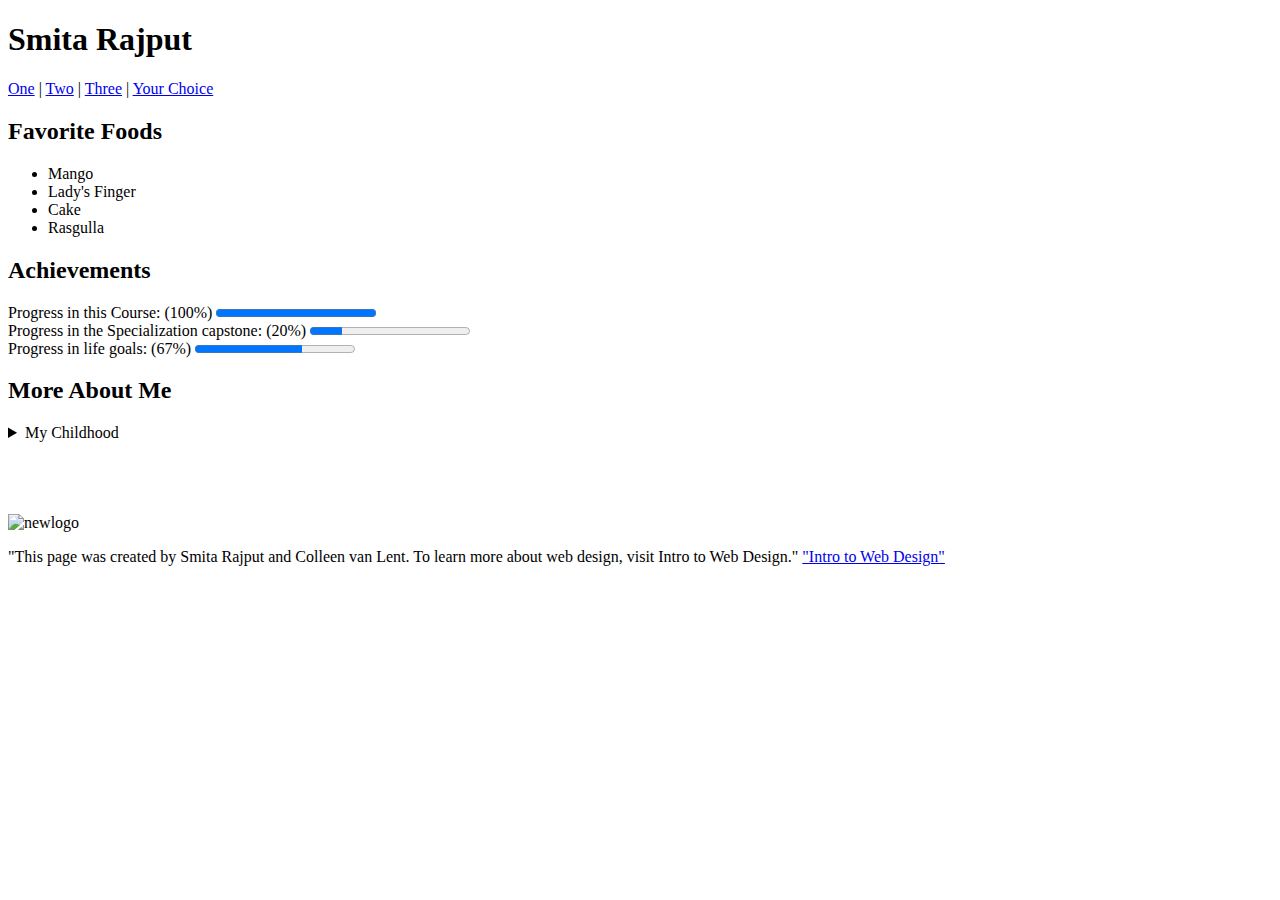
==== index.html @ 501e6a3a "Add files via upload" ====
<!DOCTYPE html>
<html>
<head>
<title>Project</title>
</head>
<body>

<h1>Smita Rajput</h1>
<nav>
<a href = "/one/">One</a> |
<a href = "/two/">Two</a> |
<a href = "/three/">Three</a> |
<a href = "/your choice/">Your Choice</a>
</nav>

<h2>Favorite Foods</h2>
<ul>
<li>Mango</li>
<li>Lady's Finger</li>
<li>Cake</li>
<li>Rasgulla</li>
</ul>

<h2>Achievements</h2>
<lable for = "file">Progress in this Course: (100%) </lable>
<progress id = "file" value = "100" max ="100">  </progress>
<br>
<lable for = "file">Progress in the Specialization capstone: (20%) </lable>
<progress id = "file" value = "20" max ="100">  </progress>
<br>
<lable for = "file">Progress in life goals: (67%) </lable>
<progress id = "file" value = "67" max ="100">  </progress>
<br>
<h2>More About Me</h2>
<details>
<summary>My Childhood</summary>
<p>I grew up in Chalisgaon.I lived near a garden and I really miss my friends</p>
</details>
<br>
<br>
<br>
<br>
<img src="http://www.intro-webdesign.com/images/newlogo.png" alt="newlogo" width="150" height="150">

<p>"This page was created by Smita Rajput and Colleen van Lent.
 To learn more about web design, visit Intro to Web Design." 
<a href = "http://www.intro-webdesign.com."> "Intro to Web Design"</a> 
</p>

</body>
</html>
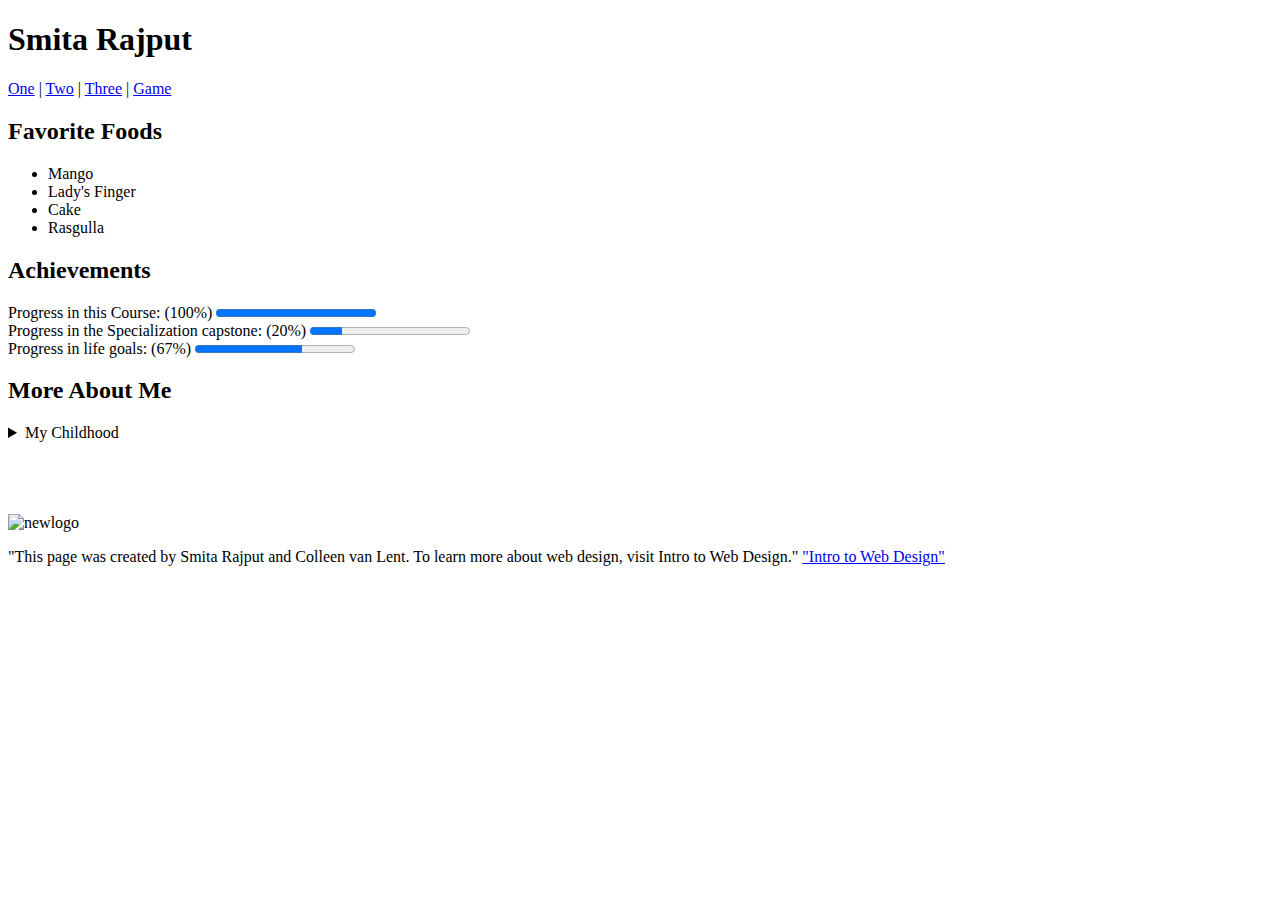
==== commit 45c6c41f: "Add files via upload" ====
--- a/index.html
+++ b/index.html
@@ -1,7 +1,9 @@
 <!DOCTYPE html>
-<html>
+<html lang = "en">
 <head>
-<title>Project</title>
+	<meta charset = "UTF-8">
+	<title>Project</title>
+	<link rel ="stylesheet" href = "C:\Users\User\Desktop\SOLProjects/hw1.css">
 </head>
 <body>
 
@@ -10,7 +12,7 @@
 <a href = "/one/">One</a> |
 <a href = "/two/">Two</a> |
 <a href = "/three/">Three</a> |
-<a href = "/your choice/">Your Choice</a>
+<a href = "/game/">Game</a>
 </nav>
 
 <h2>Favorite Foods</h2>
@@ -40,12 +42,15 @@
 <br>
 <br>
 <br>
+
+<footer>
+<aside>
 <img src="http://www.intro-webdesign.com/images/newlogo.png" alt="newlogo" width="150" height="150">
-
+</aside>
 <p>"This page was created by Smita Rajput and Colleen van Lent.
  To learn more about web design, visit Intro to Web Design." 
-<a href = "http://www.intro-webdesign.com."> "Intro to Web Design"</a> 
-</p>
+<a href = "http://www.intro-webdesign.com."> "Intro to Web Design"</a> </p>
 
+</footer>
 </body>
 </html>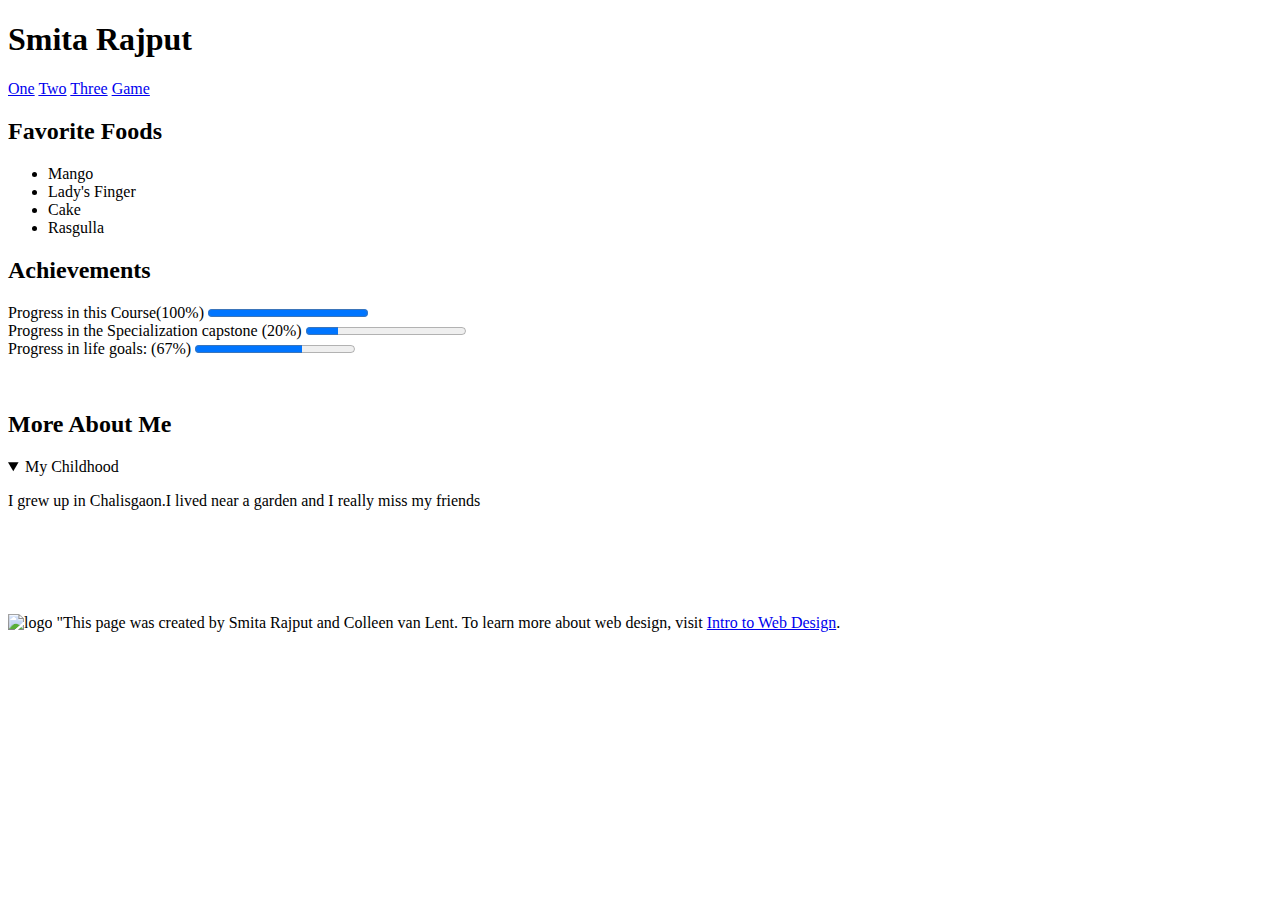
==== commit 52ecc2ec: "Add files via upload" ====
--- a/index.html
+++ b/index.html
@@ -6,50 +6,57 @@
 	<link rel ="stylesheet" href = "C:\Users\User\Desktop\SOLProjects/hw1.css">
 </head>
 <body>
+	<header>
+	<h1>Smita Rajput</h1>
+		<nav>
+			<a href = " ">One</a> 
+			<a href = " ">Two</a> 
+			<a href = " ">Three</a> 
+			<a href = " ">Game</a>
+		</nav>
+	</header>
+<section class = "half">
+	<h2>Favorite Foods</h2>
+	<ul>
+		<li>Mango</li>
+		<li>Lady's Finger</li>
+		<li>Cake</li>
+		<li>Rasgulla</li>
+	</ul>
+</section>
+<section class = "half">
+	<h2>Achievements</h2>
+<p>Progress in this Course(100%)</100%>
+<progress value = "1">
+</progress>
+<br/>
+Progress in the Specialization capstone (20%) 
+<progress max = "5" value = "1" >
+</progress>
+<br/>
+Progress in life goals: (67%)
+<progress max = "100" value = "67" >
+</progress>
+</p>
+<br/>
+</section>
 
-<h1>Smita Rajput</h1>
-<nav>
-<a href = "/one/">One</a> |
-<a href = "/two/">Two</a> |
-<a href = "/three/">Three</a> |
-<a href = "/game/">Game</a>
-</nav>
-
-<h2>Favorite Foods</h2>
-<ul>
-<li>Mango</li>
-<li>Lady's Finger</li>
-<li>Cake</li>
-<li>Rasgulla</li>
-</ul>
-
-<h2>Achievements</h2>
-<lable for = "file">Progress in this Course: (100%) </lable>
-<progress id = "file" value = "100" max ="100">  </progress>
-<br>
-<lable for = "file">Progress in the Specialization capstone: (20%) </lable>
-<progress id = "file" value = "20" max ="100">  </progress>
-<br>
-<lable for = "file">Progress in life goals: (67%) </lable>
-<progress id = "file" value = "67" max ="100">  </progress>
-<br>
-<h2>More About Me</h2>
-<details>
+<section class = "whole">
+	<h2>More About Me</h2>
+	<details open>
 <summary>My Childhood</summary>
 <p>I grew up in Chalisgaon.I lived near a garden and I really miss my friends</p>
 </details>
+</section>
 <br>
 <br>
 <br>
 <br>
 
 <footer>
-<aside>
-<img src="http://www.intro-webdesign.com/images/newlogo.png" alt="newlogo" width="150" height="150">
-</aside>
-<p>"This page was created by Smita Rajput and Colleen van Lent.
- To learn more about web design, visit Intro to Web Design." 
-<a href = "http://www.intro-webdesign.com."> "Intro to Web Design"</a> </p>
+	<p><img src="http://www.intro-webdesign.com/images/newlogo.png" alt="logo" class="center"/>
+	"This page was created by Smita Rajput and Colleen van Lent.
+ To learn more about web design, visit <a href = "http://www.intro-webdesign.com.">Intro to Web Design</a>.</p>
 
 </footer>
 </body>
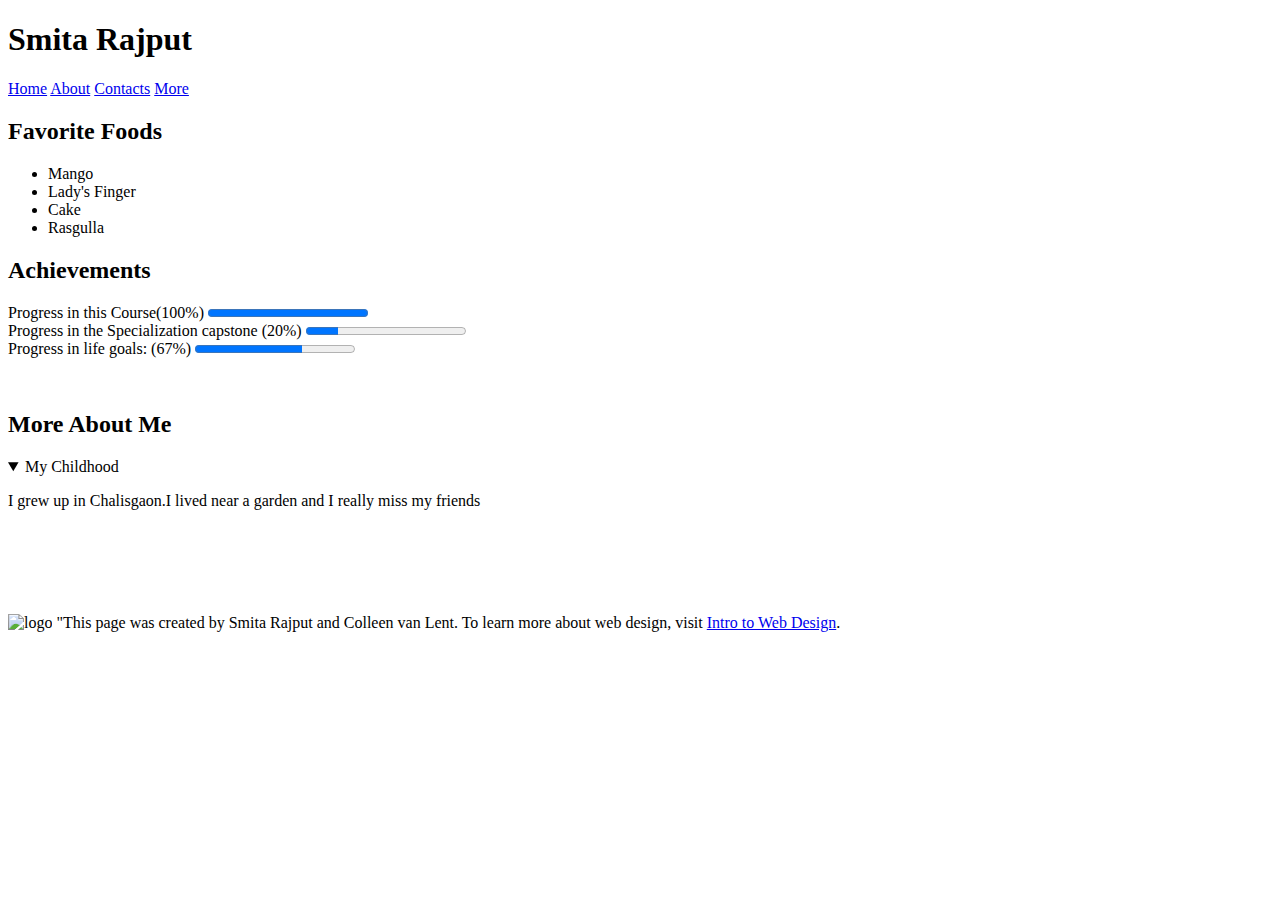
==== commit 0aaef43a: "Add files via upload" ====
--- a/index.html
+++ b/index.html
@@ -3,16 +3,17 @@
 <head>
 	<meta charset = "UTF-8">
 	<title>Project</title>
-	<link rel ="stylesheet" href = "C:\Users\User\Desktop\SOLProjects/hw1.css">
+	<link rel ="stylesheet" href = "hw1.css">
+	
 </head>
 <body>
 	<header>
 	<h1>Smita Rajput</h1>
 		<nav>
-			<a href = " ">One</a> 
-			<a href = " ">Two</a> 
-			<a href = " ">Three</a> 
-			<a href = " ">Game</a>
+			<a href = " home.html">Home</a> 
+			<a href = "about.html">About</a> 
+			<a href = "contacts.html">Contacts</a> 
+			<a href = "more.html">More</a>
 		</nav>
 	</header>
 <section class = "half">
